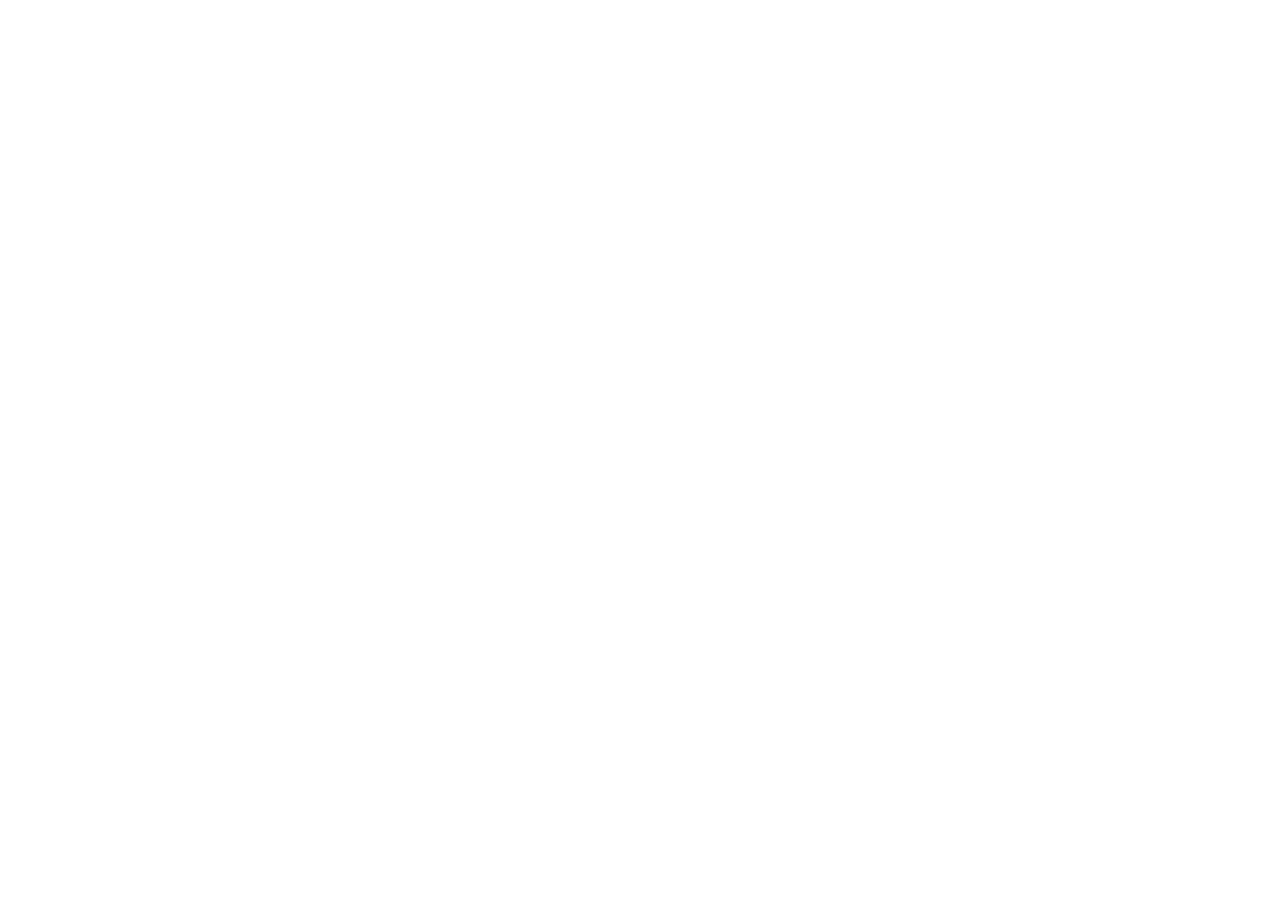
==== ejercicio3/index.html @ bc2887f9 "Agrega el esqueleto del tercer ejercicio" ====
<!DOCTYPE html>
<html lang="en">
<head>
    <meta charset="UTF-8">
    <meta http-equiv="X-UA-Compatible" content="IE=edge">
    <meta name="viewport" content="width=device-width, initial-scale=1.0">
    <title>Login</title>
    <link rel="stylesheet" href="style.css">
</head>
<body>
    
</body>
</html>
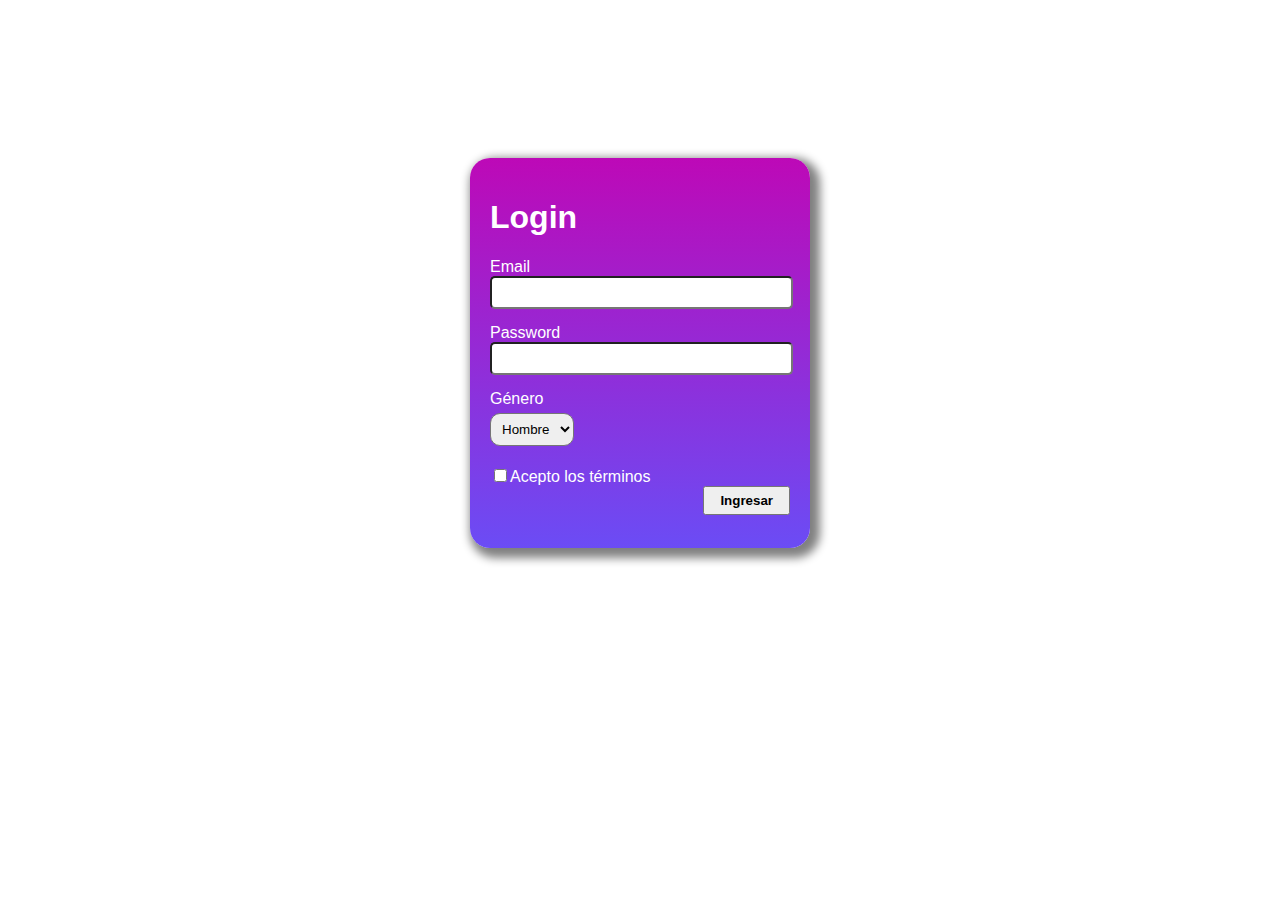
==== commit b7873212: "Implementa el formulario del tercer ejercicio" ====
--- a/ejercicio3/index.html
+++ b/ejercicio3/index.html
@@ -8,6 +8,39 @@
     <link rel="stylesheet" href="style.css">
 </head>
 <body>
+
+    <form class="login" action="" method="post">
+
+        <h1>Login</h1>
+        
+        <label for="email">Email</label> <br>
+        <input class="campo" type="email" id="email">
+        
+        <br>
+        
+        <label for="password">Password</label> <br>
+        <input class="campo" type="password" id="password">
+        
+        <br>
+        
+        <label for="genero">Género</label> <br>
+        <select class="selector" name="genero" id="genero">
+            <option value="1">Hombre</option>
+            <option value="2">Mujer</option>
+        </select>
+        
+        <br>
+        
+        
+        <label for="terminos">
+            <input type="checkbox" id="terminos">Acepto los términos
+        </label>
+
+        <br>
+        
+        <button type="submit"><strong>Ingresar</strong></button>
+        
+    </form>
     
 </body>
 </html>--- a/ejercicio3/style.css
+++ b/ejercicio3/style.css
@@ -0,0 +1,48 @@
+html{
+    padding: 150px 0px;
+}
+
+.login{
+    position: relative;
+    background: linear-gradient(#bd09b7, #6b4cf5);
+    box-shadow: 5px 5px 10px 5px grey;
+    padding: 20px;
+    margin: 0 auto;
+    width: 300px;
+    height: 350px;
+    border-radius: 20px;
+    font-family: Arial;
+}
+
+h1, label {
+    color: white;
+}
+
+.campo{
+    padding: 7px;
+    width: 95%;
+    margin-bottom: 15px;
+    margin-right: 7px;
+    border-radius: 5px;
+}
+
+.selector{
+    padding: 7px;
+    margin-top: 5px;
+    margin-bottom: 20px;
+    border-radius: 10px;
+}
+
+button{
+    padding: 5px 15px 5px 15px;
+    position: absolute;
+    right: 20px;
+}
+
+@media (max-width: 500px){
+    .login{
+        width: 80%;
+        padding: 20px;
+    }
+}
+
